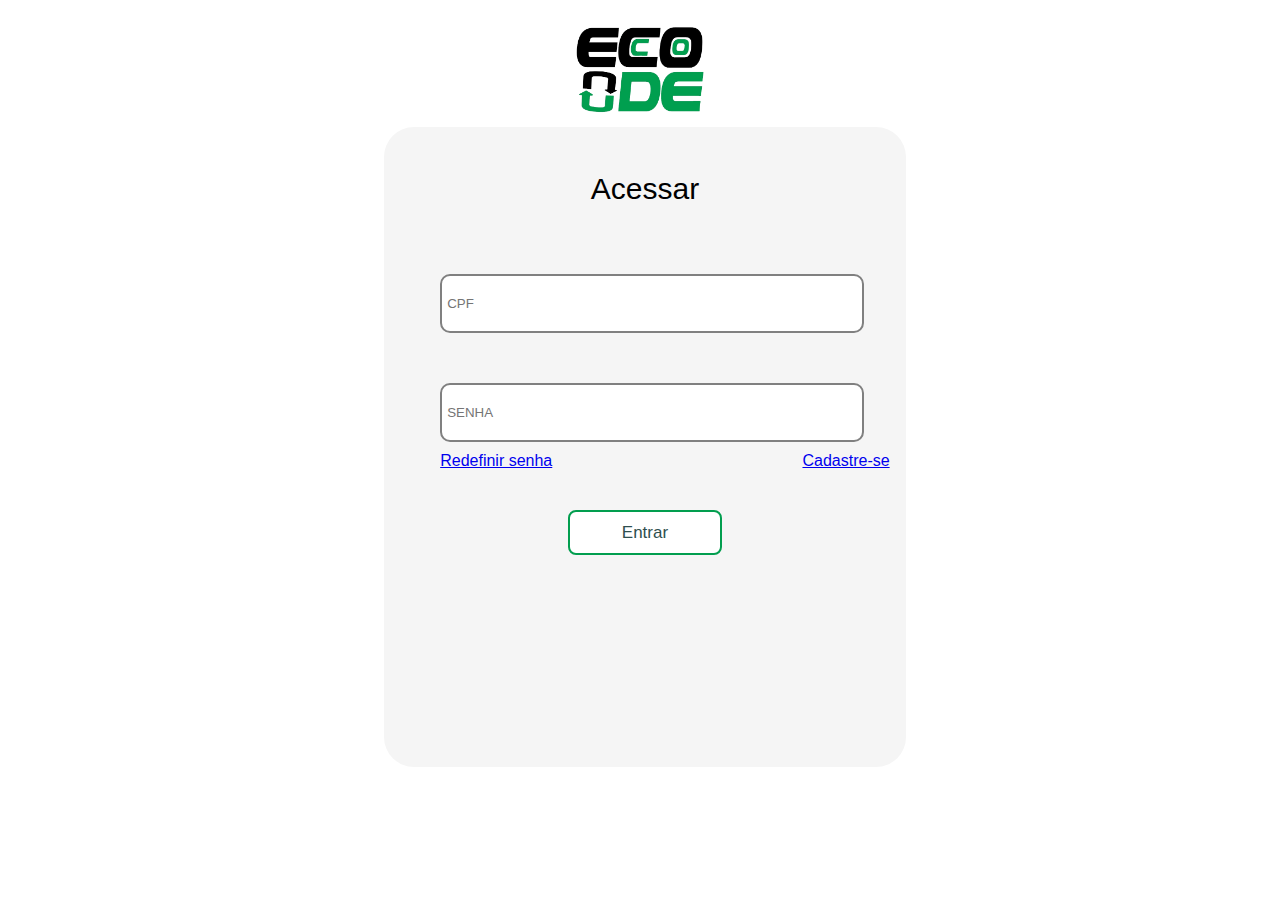
==== src/views/index.html @ a3cdc8a3 "Alterações no JS, HTML, CSS, E ligação do controller" ====
<!DOCTYPE html>
<html lang="pt-br">
<head>
    <meta charset="UTF-8">
    <meta name="viewport" content="width=device-width, initial-scale=1.0">
    <link rel="stylesheet" href="../styles/index.css">
    <link rel="shortcut icon" href="../img/icons/favicon.ico" type="image/x-icon">
    <title>Login</title>
</head>
<body>
    <div class="container">
        <div class="cont_image">
            <img class="img_logo" src="../img/image.png " alt="Imagem da logo do projeto">
        </div>
        <div class="form_login_cont">
            <p class="title_form">Acessar</p>
            <br>
            <form action="" method="post">
                <input class="input_form" type="text" name="cpf" id="cpf" placeholder="CPF">
                <br>
                <input class="input_form" type="password" name="senha" id="senha" placeholder="SENHA">
                <br>
                <div class="link_redirection">
                    <a class="link1" href="redefinir_senha.html">Redefinir senha</a>
                    <a class="link2" href="cadastre-se.html">Cadastre-se</a>
                </div>
                <input class="submit_input_form" type="submit" value="Entrar">
            </form>
        </div>
    </div>
    <script src="../js/index.js"></script>
</body>
</html>
---- src/styles/index.css ----
*{
    padding: 0;
    margin: 0;
    font-family: Arial, Helvetica, sans-serif;
}

.container{
    width: 100%;
}

.cont_image{
    width: 10%;
    position: relative;
    left: 45%;
    margin-top: 2%;
}

.img_logo{
    width: 100%;
}

.form_login_cont{
    margin-top: 10px;
    width: 40%;
    height: 70vh;
    position: relative;
    left: 30%;
    background-color: whitesmoke;
    border-radius: 30px;
    padding: 5px;
}

.title_form{
    text-align: center;
    padding-top: 40px;
    font-size: 30px;
}

.input_form{
    width: 80%;
    height: 5vh;
    border-radius: 10px;
    border-style: solid;
    border-color: gray;
    background-color: white;
    margin-top: 50px;
    position: relative;
    left: 10%;
    padding: 5px;
}

.submit_input_form{
    width: 30%;
    height: 5vh;
    border-radius: 8px;
    border-style: solid;
    border-color: #029E4F;
    background-color: white;
    position: relative;
    top: 50px;
    color: darkslategray;
    left: 35%;
    font-size: 17px;
}

.link_redirection{
    width: 80%;
    position: relative;
    left: 10%;
    top: 10px;
}

.link1 {}

.link2{
    position: relative;
    left: 60%;
}

.submit_input_form:hover {
    transition: 0.3;
    background-color: #029E4F;
    color: white;
}
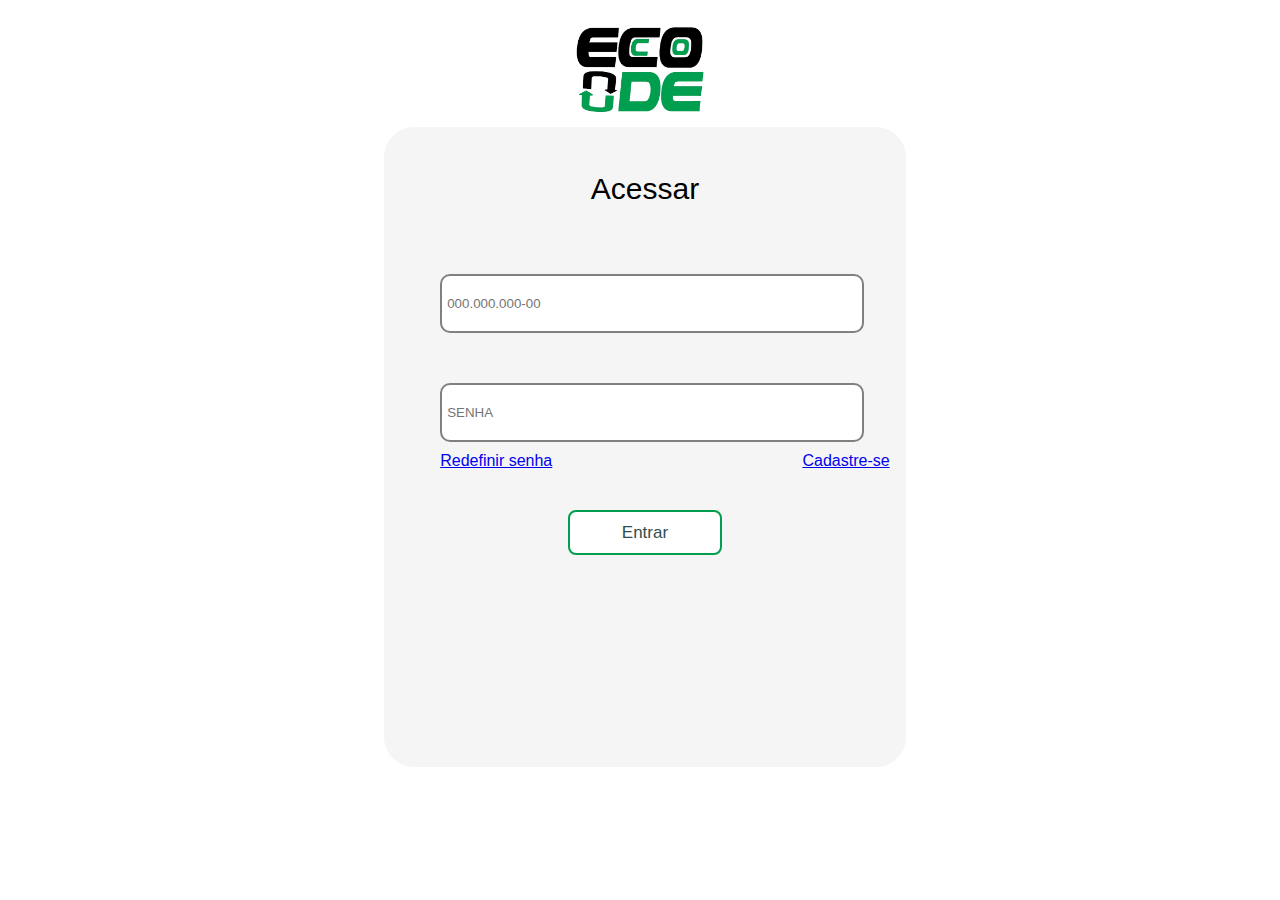
==== commit 42d9ca55: "database update and login user  validation" ====
--- a/src/views/index.html
+++ b/src/views/index.html
@@ -15,8 +15,8 @@
         <div class="form_login_cont">
             <p class="title_form">Acessar</p>
             <br>
-            <form action="" method="post">
-                <input class="input_form" type="text" name="cpf" id="cpf" placeholder="CPF">
+            <form action="../controllers/validateUser.php" method="post">
+                <input class="input_form" type="text" name="cpf" id="cpf" placeholder="000.000.000-00" maxlength="14">
                 <br>
                 <input class="input_form" type="password" name="senha" id="senha" placeholder="SENHA">
                 <br>
--- a/src/styles/index.css
+++ b/src/styles/index.css
@@ -1,84 +1,84 @@
-*{
-    padding: 0;
-    margin: 0;
-    font-family: Arial, Helvetica, sans-serif;
-}
-
-.container{
-    width: 100%;
-}
-
-.cont_image{
-    width: 10%;
-    position: relative;
-    left: 45%;
-    margin-top: 2%;
-}
-
-.img_logo{
-    width: 100%;
-}
-
-.form_login_cont{
-    margin-top: 10px;
-    width: 40%;
-    height: 70vh;
-    position: relative;
-    left: 30%;
-    background-color: whitesmoke;
-    border-radius: 30px;
-    padding: 5px;
-}
-
-.title_form{
-    text-align: center;
-    padding-top: 40px;
-    font-size: 30px;
-}
-
-.input_form{
-    width: 80%;
-    height: 5vh;
-    border-radius: 10px;
-    border-style: solid;
-    border-color: gray;
-    background-color: white;
-    margin-top: 50px;
-    position: relative;
-    left: 10%;
-    padding: 5px;
-}
-
-.submit_input_form{
-    width: 30%;
-    height: 5vh;
-    border-radius: 8px;
-    border-style: solid;
-    border-color: #029E4F;
-    background-color: white;
-    position: relative;
-    top: 50px;
-    color: darkslategray;
-    left: 35%;
-    font-size: 17px;
-}
-
-.link_redirection{
-    width: 80%;
-    position: relative;
-    left: 10%;
-    top: 10px;
-}
-
-.link1 {}
-
-.link2{
-    position: relative;
-    left: 60%;
-}
-
-.submit_input_form:hover {
-    transition: 0.3;
-    background-color: #029E4F;
-    color: white;
+*{
+    padding: 0;
+    margin: 0;
+    font-family: Arial, Helvetica, sans-serif;
+}
+
+.container{
+    width: 100%;
+}
+
+.cont_image{
+    width: 10%;
+    position: relative;
+    left: 45%;
+    margin-top: 2%;
+}
+
+.img_logo{
+    width: 100%;
+}
+
+.form_login_cont{
+    margin-top: 10px;
+    width: 40%;
+    height: 70vh;
+    position: relative;
+    left: 30%;
+    background-color: whitesmoke;
+    border-radius: 30px;
+    padding: 5px;
+}
+
+.title_form{
+    text-align: center;
+    padding-top: 40px;
+    font-size: 30px;
+}
+
+.input_form{
+    width: 80%;
+    height: 5vh;
+    border-radius: 10px;
+    border-style: solid;
+    border-color: gray;
+    background-color: white;
+    margin-top: 50px;
+    position: relative;
+    left: 10%;
+    padding: 5px;
+}
+
+.submit_input_form{
+    width: 30%;
+    height: 5vh;
+    border-radius: 8px;
+    border-style: solid;
+    border-color: #029E4F;
+    background-color: white;
+    position: relative;
+    top: 50px;
+    color: darkslategray;
+    left: 35%;
+    font-size: 17px;
+}
+
+.link_redirection{
+    width: 80%;
+    position: relative;
+    left: 10%;
+    top: 10px;
+}
+
+.link1 {}
+
+.link2{
+    position: relative;
+    left: 60%;
+}
+
+.submit_input_form:hover {
+    transition: 0.3;
+    background-color: #029E4F;
+    color: white;
 }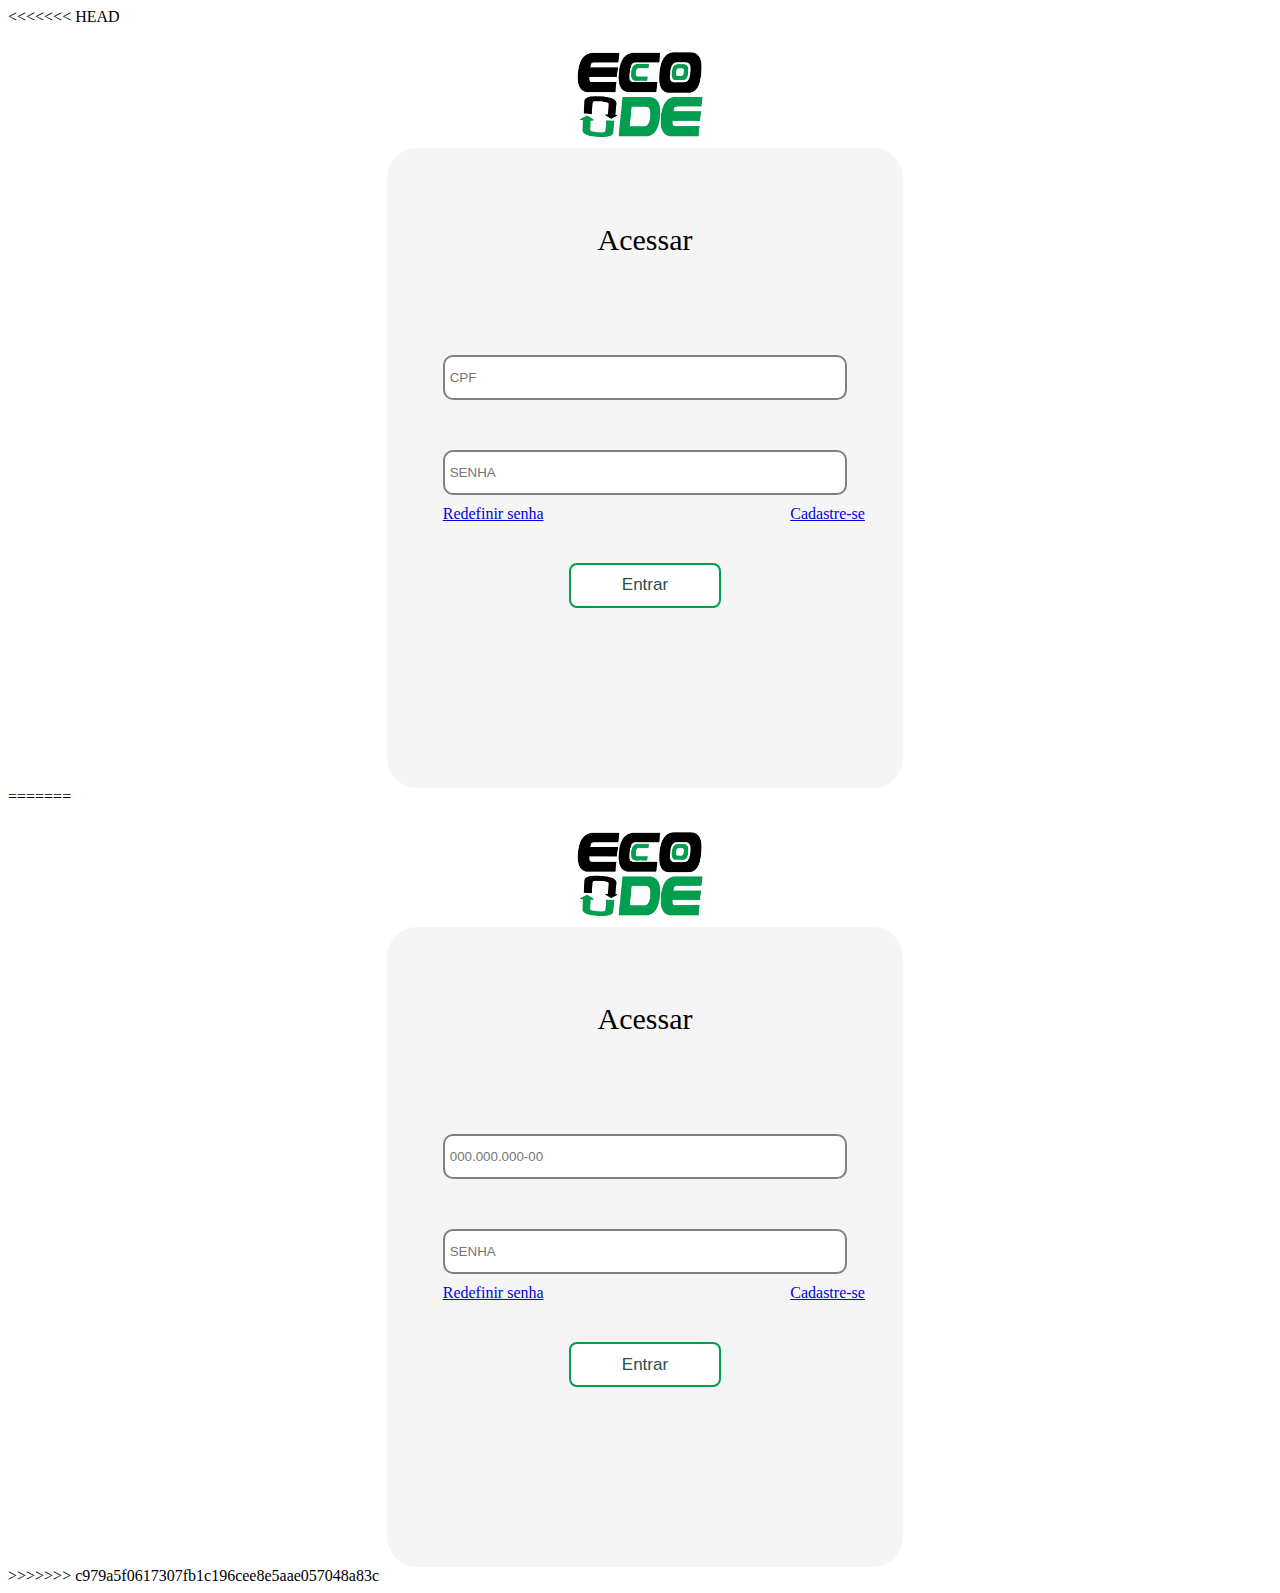
==== commit 68ea6cc7: "integração de algumas do resto das telas" ====
--- a/src/views/index.html
+++ b/src/views/index.html
@@ -1,3 +1,37 @@
+<<<<<<< HEAD
+<!DOCTYPE html>
+<html lang="pt-br">
+<head>
+    <meta charset="UTF-8">
+    <meta name="viewport" content="width=device-width, initial-scale=1.0">
+    <link rel="stylesheet" href="../styles/index.css">
+    <link rel="shortcut icon" href="../img/icons/favicon.ico" type="image/x-icon">
+    <title>Login</title>
+</head>
+<body>
+    <div class="container">
+        <div class="cont_image">
+            <img class="img_logo" src="../img/image.png " alt="Imagem da logo do projeto">
+        </div>
+        <div class="form_login_cont">
+            <p class="title_form">Acessar</p>
+            <br>
+            <form action="" method="post">
+                <input class="input_form" type="text" name="cpf" id="cpf" placeholder="CPF">
+                <br>
+                <input class="input_form" type="password" name="senha" id="senha" placeholder="SENHA">
+                <br>
+                <div class="link_redirection">
+                    <a class="link1" href="redefinir_senha.html">Redefinir senha</a>
+                    <a class="link2" href="cadastre-se.html">Cadastre-se</a>
+                </div>
+                <input class="submit_input_form" type="submit" value="Entrar">
+            </form>
+        </div>
+    </div>
+    <script src="../js/index.js"></script>
+</body>
+=======
 <!DOCTYPE html>
 <html lang="pt-br">
 <head>
@@ -30,4 +64,5 @@
     </div>
     <script src="../js/index.js"></script>
 </body>
+>>>>>>> c979a5f0617307fb1c196cee8e5aae057048a83c
 </html>--- a/src/styles/index.css
+++ b/src/styles/index.css
@@ -1,3 +1,4 @@
+<<<<<<< HEAD
 *{
     padding: 0;
     margin: 0;
@@ -81,4 +82,89 @@
     transition: 0.3;
     background-color: #029E4F;
     color: white;
+=======
+*{
+    padding: 0;
+    margin: 0;
+    font-family: Arial, Helvetica, sans-serif;
+}
+
+.container{
+    width: 100%;
+}
+
+.cont_image{
+    width: 10%;
+    position: relative;
+    left: 45%;
+    margin-top: 2%;
+}
+
+.img_logo{
+    width: 100%;
+}
+
+.form_login_cont{
+    margin-top: 10px;
+    width: 40%;
+    height: 70vh;
+    position: relative;
+    left: 30%;
+    background-color: whitesmoke;
+    border-radius: 30px;
+    padding: 5px;
+}
+
+.title_form{
+    text-align: center;
+    padding-top: 40px;
+    font-size: 30px;
+}
+
+.input_form{
+    width: 80%;
+    height: 5vh;
+    border-radius: 10px;
+    border-style: solid;
+    border-color: gray;
+    background-color: white;
+    margin-top: 50px;
+    position: relative;
+    left: 10%;
+    padding: 5px;
+}
+
+.submit_input_form{
+    width: 30%;
+    height: 5vh;
+    border-radius: 8px;
+    border-style: solid;
+    border-color: #029E4F;
+    background-color: white;
+    position: relative;
+    top: 50px;
+    color: darkslategray;
+    left: 35%;
+    font-size: 17px;
+}
+
+.link_redirection{
+    width: 80%;
+    position: relative;
+    left: 10%;
+    top: 10px;
+}
+
+.link1 {}
+
+.link2{
+    position: relative;
+    left: 60%;
+}
+
+.submit_input_form:hover {
+    transition: 0.3;
+    background-color: #029E4F;
+    color: white;
+>>>>>>> c979a5f0617307fb1c196cee8e5aae057048a83c
 }--- a/src/styles/index.css
+++ b/src/styles/index.css
@@ -1,3 +1,4 @@
+<<<<<<< HEAD
 *{
     padding: 0;
     margin: 0;
@@ -81,4 +82,89 @@
     transition: 0.3;
     background-color: #029E4F;
     color: white;
+=======
+*{
+    padding: 0;
+    margin: 0;
+    font-family: Arial, Helvetica, sans-serif;
+}
+
+.container{
+    width: 100%;
+}
+
+.cont_image{
+    width: 10%;
+    position: relative;
+    left: 45%;
+    margin-top: 2%;
+}
+
+.img_logo{
+    width: 100%;
+}
+
+.form_login_cont{
+    margin-top: 10px;
+    width: 40%;
+    height: 70vh;
+    position: relative;
+    left: 30%;
+    background-color: whitesmoke;
+    border-radius: 30px;
+    padding: 5px;
+}
+
+.title_form{
+    text-align: center;
+    padding-top: 40px;
+    font-size: 30px;
+}
+
+.input_form{
+    width: 80%;
+    height: 5vh;
+    border-radius: 10px;
+    border-style: solid;
+    border-color: gray;
+    background-color: white;
+    margin-top: 50px;
+    position: relative;
+    left: 10%;
+    padding: 5px;
+}
+
+.submit_input_form{
+    width: 30%;
+    height: 5vh;
+    border-radius: 8px;
+    border-style: solid;
+    border-color: #029E4F;
+    background-color: white;
+    position: relative;
+    top: 50px;
+    color: darkslategray;
+    left: 35%;
+    font-size: 17px;
+}
+
+.link_redirection{
+    width: 80%;
+    position: relative;
+    left: 10%;
+    top: 10px;
+}
+
+.link1 {}
+
+.link2{
+    position: relative;
+    left: 60%;
+}
+
+.submit_input_form:hover {
+    transition: 0.3;
+    background-color: #029E4F;
+    color: white;
+>>>>>>> c979a5f0617307fb1c196cee8e5aae057048a83c
 }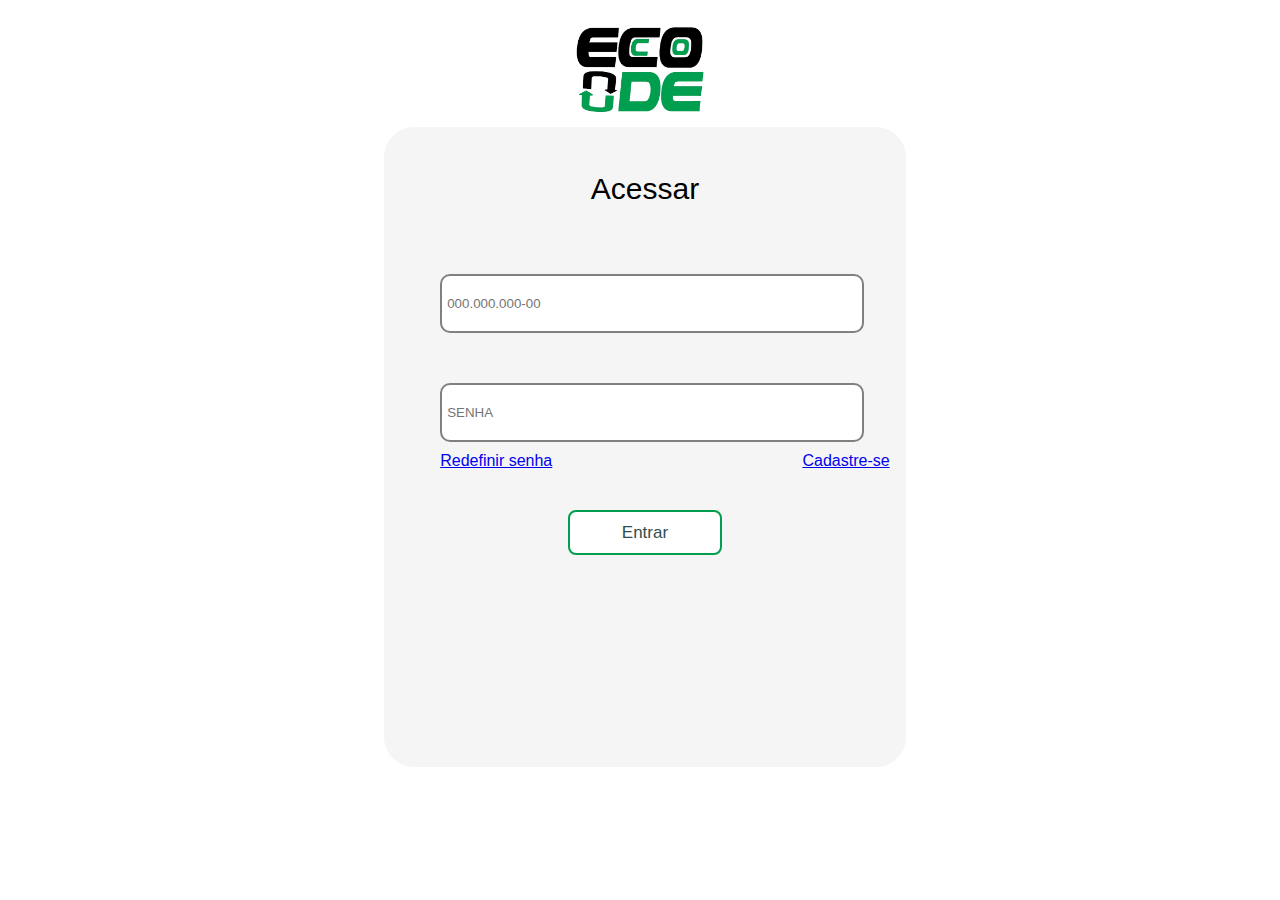
==== commit 4fec6708: "Redirecionamento refeito e atualização da tabela" ====
--- a/src/views/index.html
+++ b/src/views/index.html
@@ -1,37 +1,3 @@
-<<<<<<< HEAD
-<!DOCTYPE html>
-<html lang="pt-br">
-<head>
-    <meta charset="UTF-8">
-    <meta name="viewport" content="width=device-width, initial-scale=1.0">
-    <link rel="stylesheet" href="../styles/index.css">
-    <link rel="shortcut icon" href="../img/icons/favicon.ico" type="image/x-icon">
-    <title>Login</title>
-</head>
-<body>
-    <div class="container">
-        <div class="cont_image">
-            <img class="img_logo" src="../img/image.png " alt="Imagem da logo do projeto">
-        </div>
-        <div class="form_login_cont">
-            <p class="title_form">Acessar</p>
-            <br>
-            <form action="" method="post">
-                <input class="input_form" type="text" name="cpf" id="cpf" placeholder="CPF">
-                <br>
-                <input class="input_form" type="password" name="senha" id="senha" placeholder="SENHA">
-                <br>
-                <div class="link_redirection">
-                    <a class="link1" href="redefinir_senha.html">Redefinir senha</a>
-                    <a class="link2" href="cadastre-se.html">Cadastre-se</a>
-                </div>
-                <input class="submit_input_form" type="submit" value="Entrar">
-            </form>
-        </div>
-    </div>
-    <script src="../js/index.js"></script>
-</body>
-=======
 <!DOCTYPE html>
 <html lang="pt-br">
 <head>
@@ -56,13 +22,13 @@
                 <br>
                 <div class="link_redirection">
                     <a class="link1" href="redefinir_senha.html">Redefinir senha</a>
-                    <a class="link2" href="cadastre-se.html">Cadastre-se</a>
+                    <a class="link2" href="cadastre_se.html">Cadastre-se</a>
                 </div>
                 <input class="submit_input_form" type="submit" value="Entrar">
             </form>
         </div>
+        <script src="../js/redirection.js"></script>
     </div>
-    <script src="../js/index.js"></script>
+    
 </body>
->>>>>>> c979a5f0617307fb1c196cee8e5aae057048a83c
 </html>--- a/src/styles/index.css
+++ b/src/styles/index.css
@@ -1,88 +1,3 @@
-<<<<<<< HEAD
-*{
-    padding: 0;
-    margin: 0;
-    font-family: Arial, Helvetica, sans-serif;
-}
-
-.container{
-    width: 100%;
-}
-
-.cont_image{
-    width: 10%;
-    position: relative;
-    left: 45%;
-    margin-top: 2%;
-}
-
-.img_logo{
-    width: 100%;
-}
-
-.form_login_cont{
-    margin-top: 10px;
-    width: 40%;
-    height: 70vh;
-    position: relative;
-    left: 30%;
-    background-color: whitesmoke;
-    border-radius: 30px;
-    padding: 5px;
-}
-
-.title_form{
-    text-align: center;
-    padding-top: 40px;
-    font-size: 30px;
-}
-
-.input_form{
-    width: 80%;
-    height: 5vh;
-    border-radius: 10px;
-    border-style: solid;
-    border-color: gray;
-    background-color: white;
-    margin-top: 50px;
-    position: relative;
-    left: 10%;
-    padding: 5px;
-}
-
-.submit_input_form{
-    width: 30%;
-    height: 5vh;
-    border-radius: 8px;
-    border-style: solid;
-    border-color: #029E4F;
-    background-color: white;
-    position: relative;
-    top: 50px;
-    color: darkslategray;
-    left: 35%;
-    font-size: 17px;
-}
-
-.link_redirection{
-    width: 80%;
-    position: relative;
-    left: 10%;
-    top: 10px;
-}
-
-.link1 {}
-
-.link2{
-    position: relative;
-    left: 60%;
-}
-
-.submit_input_form:hover {
-    transition: 0.3;
-    background-color: #029E4F;
-    color: white;
-=======
 *{
     padding: 0;
     margin: 0;
@@ -166,5 +81,4 @@
     transition: 0.3;
     background-color: #029E4F;
     color: white;
->>>>>>> c979a5f0617307fb1c196cee8e5aae057048a83c
 }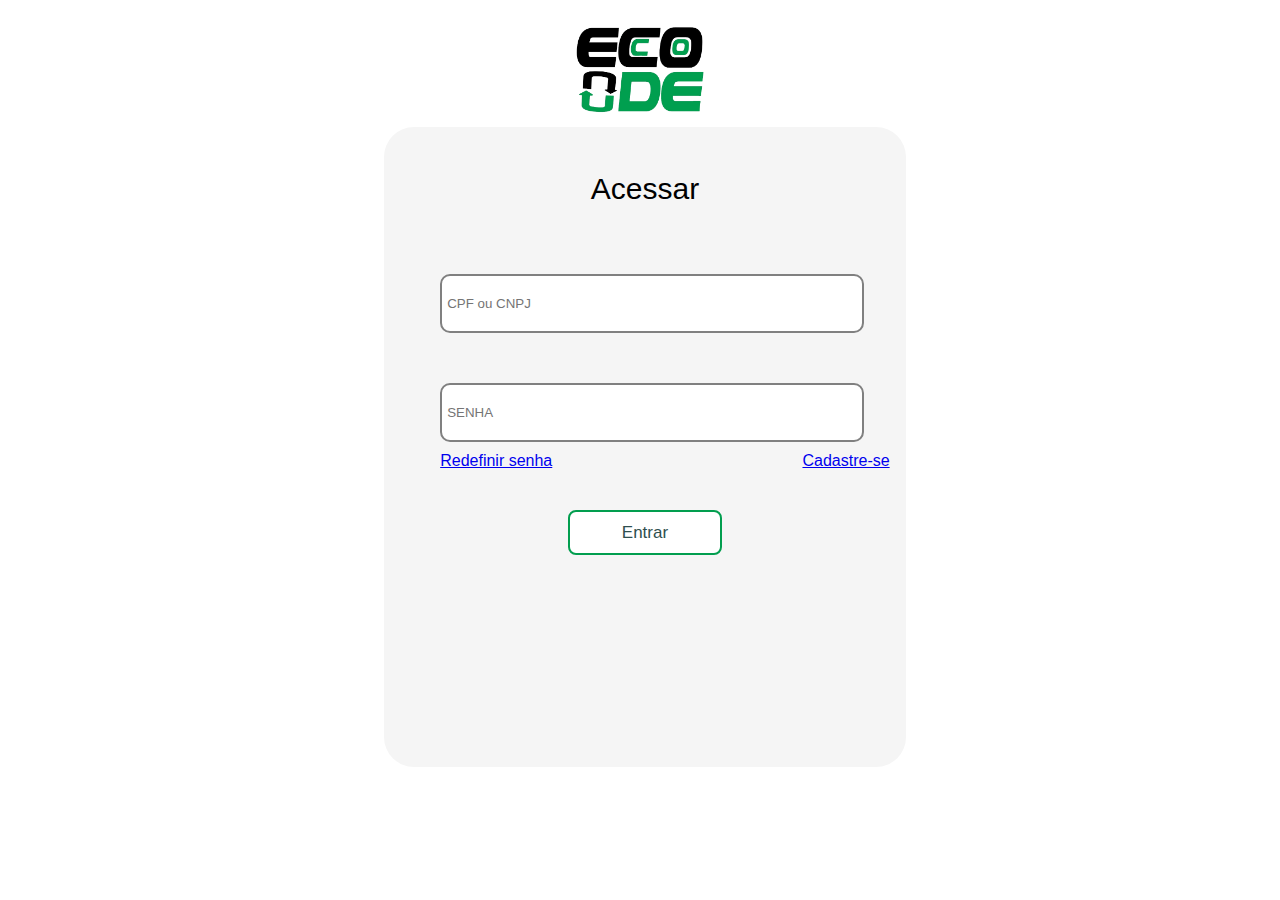
==== commit a36333a9: "Atualizações na tela de login e no método de cadastros dos cidadãos e prefeituras" ====
--- a/src/views/index.html
+++ b/src/views/index.html
@@ -10,15 +10,15 @@
 <body>
     <div class="container">
         <div class="cont_image">
-            <img class="img_logo" src="../img/image.png " alt="Imagem da logo do projeto">
+            <img class="img_logo" src="../img/image.png" alt="Imagem da logo do projeto">
         </div>
         <div class="form_login_cont">
             <p class="title_form">Acessar</p>
             <br>
             <form action="../controllers/validateUser.php" method="post">
-                <input class="input_form" type="text" name="cpf" id="cpf" placeholder="000.000.000-00" maxlength="14">
+                <input class="input_form" type="text" name="identifier" id="identifier" placeholder="CPF ou CNPJ" required>
                 <br>
-                <input class="input_form" type="password" name="senha" id="senha" placeholder="SENHA">
+                <input class="input_form" type="password" name="senha" id="senha" placeholder="SENHA" required>
                 <br>
                 <div class="link_redirection">
                     <a class="link1" href="redefinir_senha.html">Redefinir senha</a>
@@ -29,6 +29,5 @@
         </div>
         <script src="../js/redirection.js"></script>
     </div>
-    
 </body>
 </html>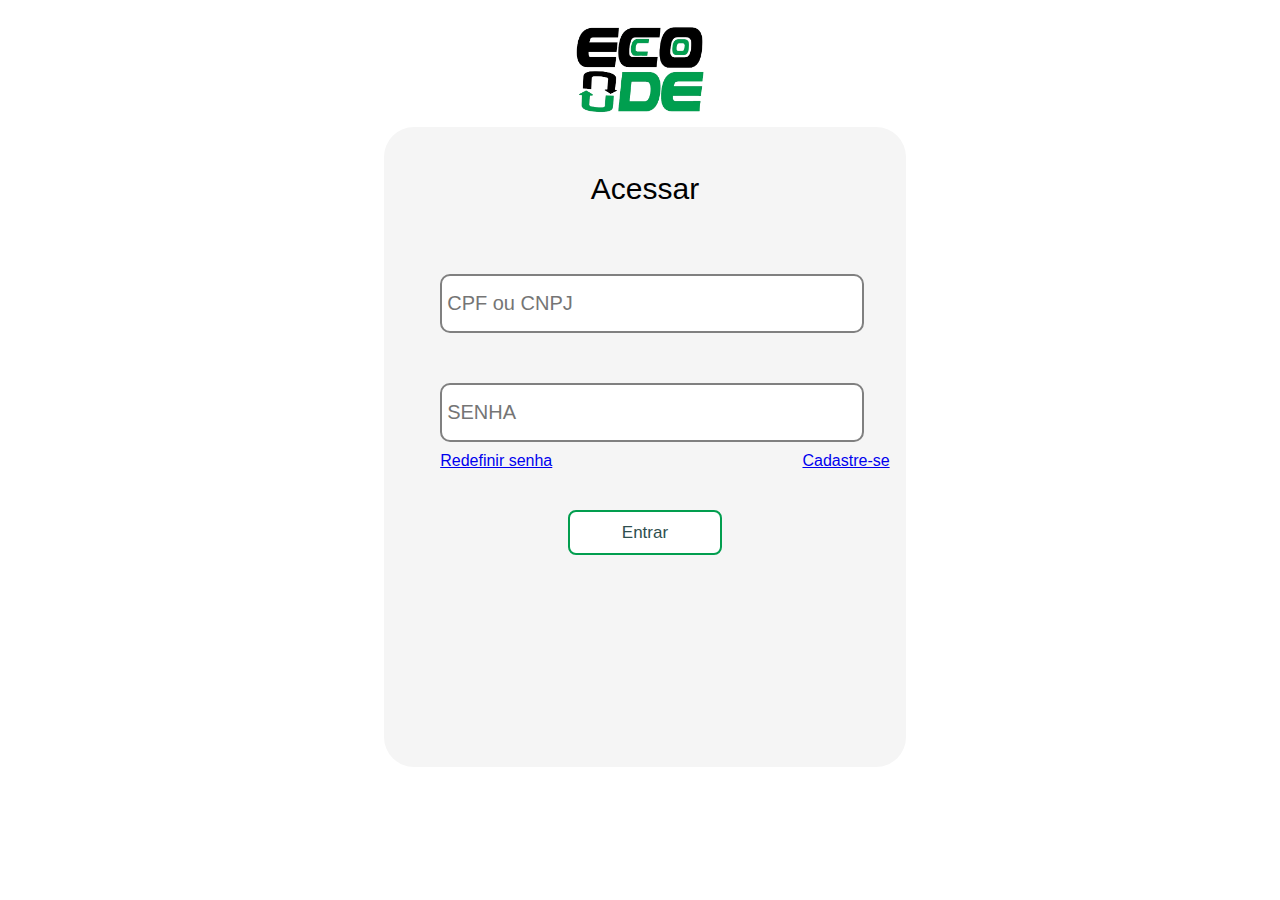
==== commit 272a87ce: "Versão final" ====
--- a/src/views/index.html
+++ b/src/views/index.html
@@ -16,7 +16,7 @@
             <p class="title_form">Acessar</p>
             <br>
             <form action="../controllers/validateUser.php" method="post">
-                <input class="input_form" type="text" name="identifier" id="identifier" placeholder="CPF ou CNPJ" required>
+                <input class="input_form" type="text" name="identifier" id="identifier" placeholder="CPF ou CNPJ" required oninput="capsIndex()">
                 <br>
                 <input class="input_form" type="password" name="senha" id="senha" placeholder="SENHA" required>
                 <br>
@@ -28,6 +28,7 @@
             </form>
         </div>
         <script src="../js/redirection.js"></script>
+        <script src="../js/formatacaoTXT.js"></script>
     </div>
 </body>
 </html>--- a/src/styles/index.css
+++ b/src/styles/index.css
@@ -47,6 +47,7 @@
     position: relative;
     left: 10%;
     padding: 5px;
+    font-size: 15pt;
 }
 
 .submit_input_form{
